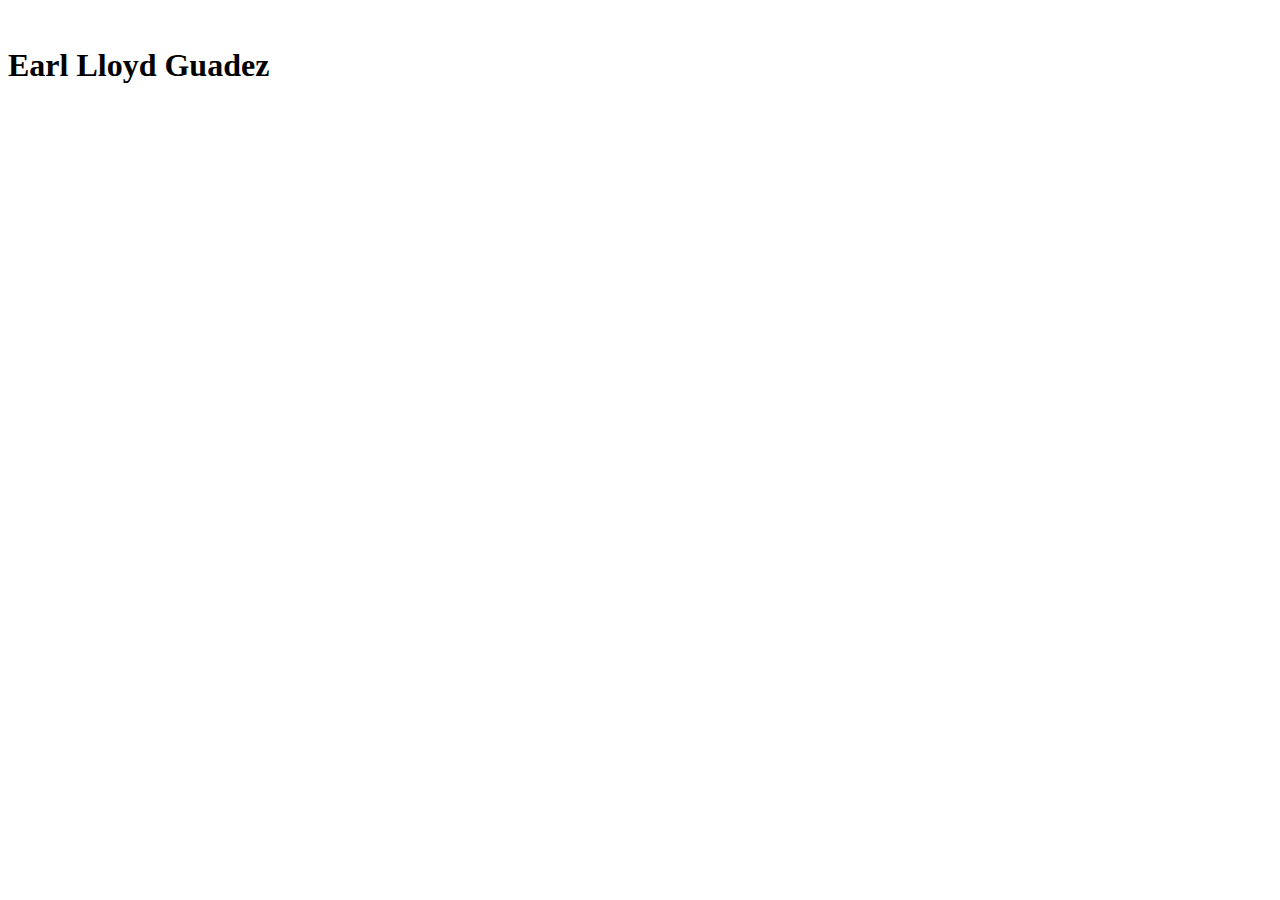
==== profile/index.html @ f392a618 "profile folder created" ====
<!DOCTYPE html>
<html lang="en">
  <head>
    <meta charset="UTF-8" />
    <meta name="viewport" content="width=device-width, initial-scale=1.0" />
    <meta http-equiv="X-UA-Compatible" content="ie=edge" />
    <title>Lloyd's Profile Page</title>
  </head>
  <body>
    <img src="" alt="" />
    <h1>Earl Lloyd Guadez</h1>
    <p></p>
  </body>
</html>
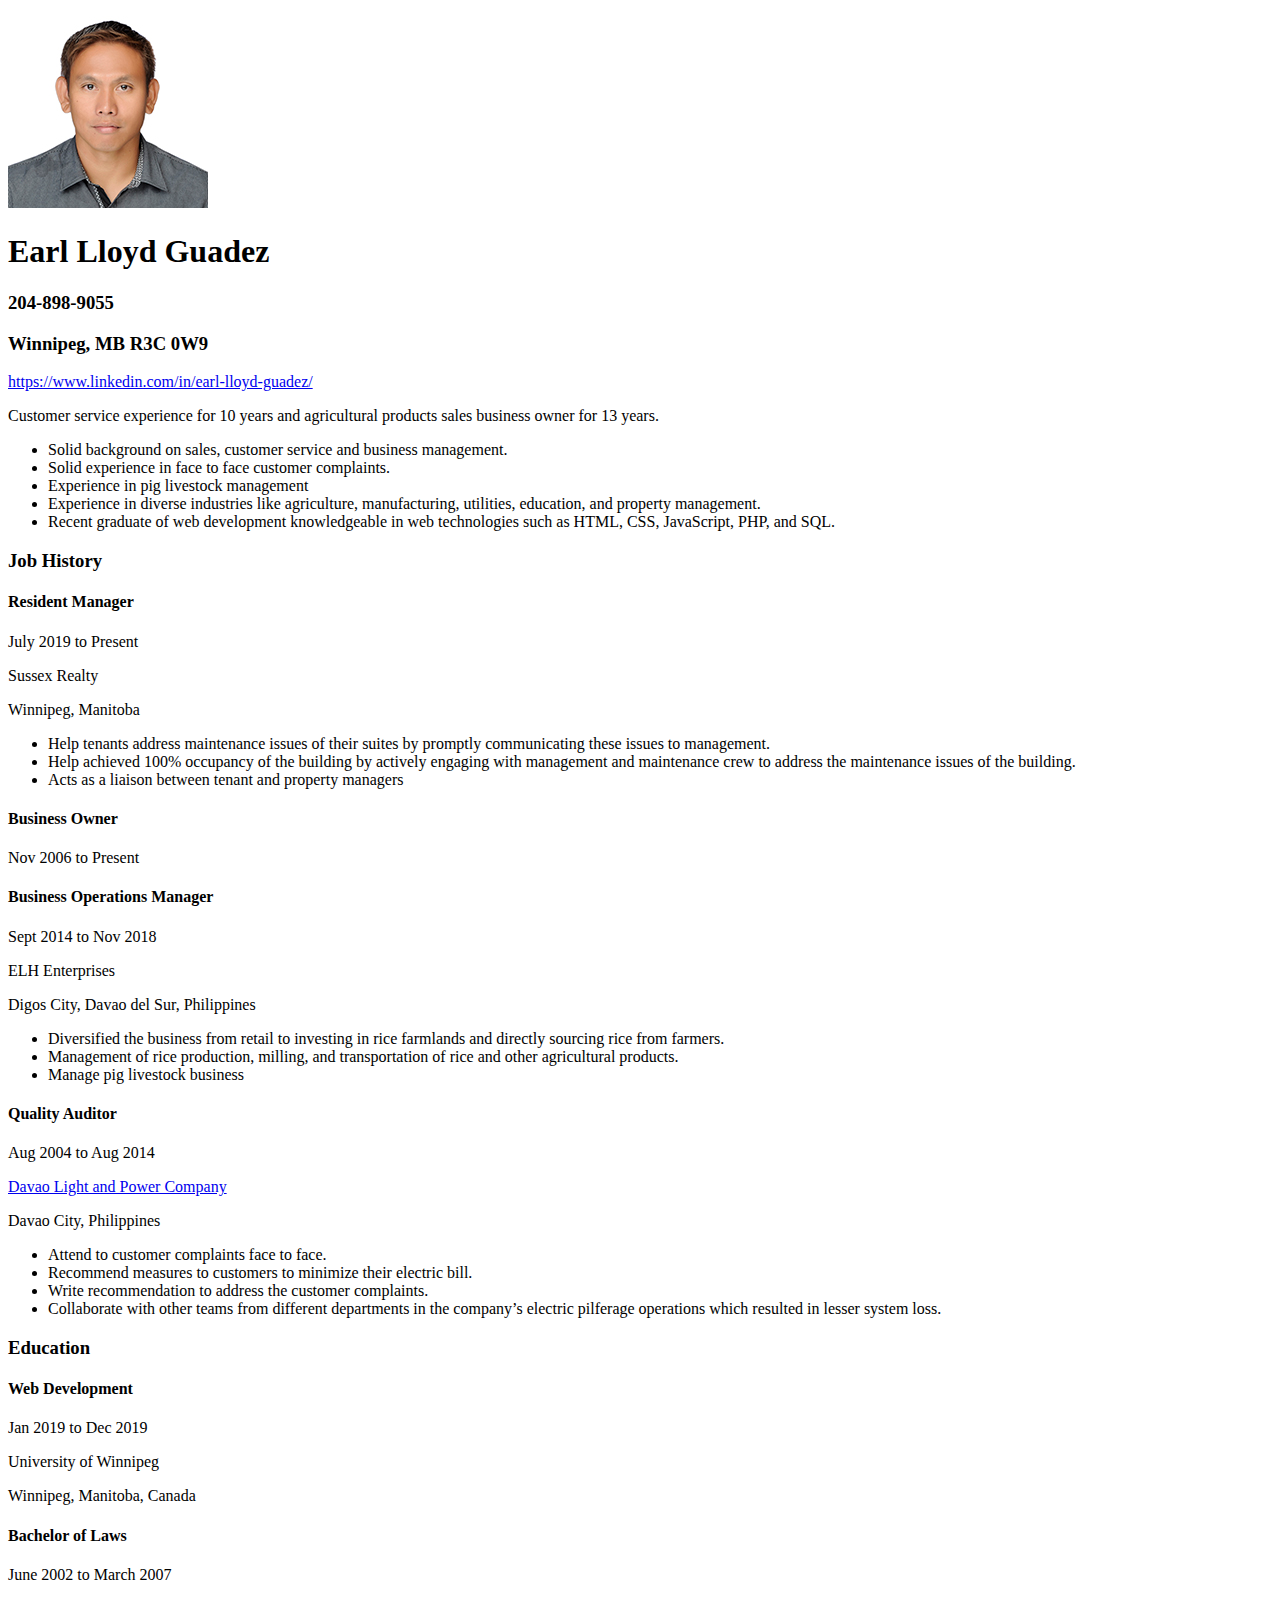
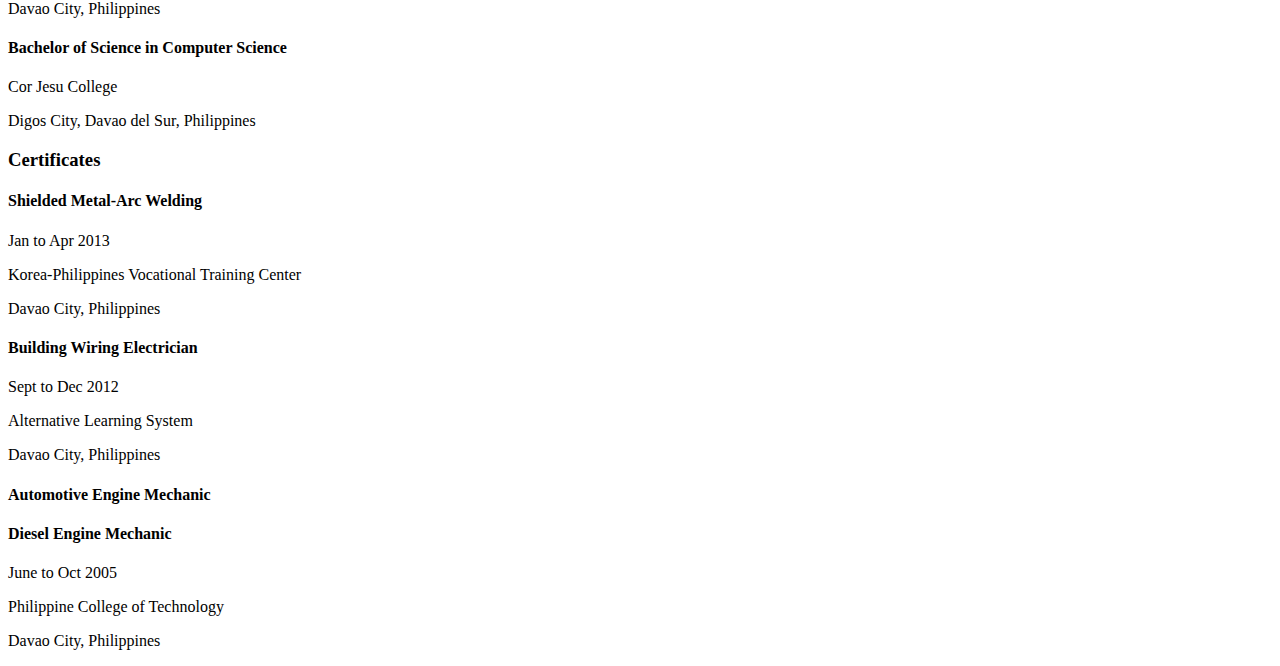
==== commit 0bafec9f: "profile page hmtl created" ====
--- a/profile/index.html
+++ b/profile/index.html
@@ -7,8 +7,113 @@
     <title>Lloyd's Profile Page</title>
   </head>
   <body>
-    <img src="" alt="" />
+    <img src="./images/lloyd200.jpg" alt="Earl Lloyd Guadez" />
     <h1>Earl Lloyd Guadez</h1>
+    <h3>204-898-9055</h3>
+    <h3>Winnipeg, MB R3C 0W9</h3>
+    <a href="https://www.linkedin.com/in/earl-lloyd-guadez-79253874/"
+      >https://www.linkedin.com/in/earl-lloyd-guadez/</a
+    >
+    <p>
+      Customer service experience for 10 years and agricultural products sales
+      business owner for 13 years.
+    </p>
+    <ul>
+      <li>
+        Solid background on sales, customer service and business management.
+      </li>
+      <li>Solid experience in face to face customer complaints.</li>
+      <li>Experience in pig livestock management</li>
+      <li>
+        Experience in diverse industries like agriculture, manufacturing,
+        utilities, education, and property management.
+      </li>
+      <li>
+        Recent graduate of web development knowledgeable in web technologies
+        such as HTML, CSS, JavaScript, PHP, and SQL.
+      </li>
+    </ul>
+
+    <h3>Job History</h3>
+    <h4>Resident Manager</h4>
+    <p>July 2019 to Present</p>
+    <p>Sussex Realty</p>
+    <p>Winnipeg, Manitoba</p>
+    <ul>
+      <li>
+        Help tenants address maintenance issues of their suites by promptly
+        communicating these issues to management.
+      </li>
+      <li>
+        Help achieved 100% occupancy of the building by actively engaging with
+        management and maintenance crew to address the maintenance issues of the
+        building.
+      </li>
+      <li>Acts as a liaison between tenant and property managers</li>
+    </ul>
+
+    <h4>Business Owner</h4>
+    <p>Nov 2006 to Present</p>
+    <h4>Business Operations Manager</h4>
+    <p>Sept 2014 to Nov 2018</p>
+    <p>ELH Enterprises</p>
+    <p>Digos City, Davao del Sur, Philippines</p>
+    <ul>
+      <li>
+        Diversified the business from retail to investing in rice farmlands and
+        directly sourcing rice from farmers.
+      </li>
+      <li>
+        Management of rice production, milling, and transportation of rice and
+        other agricultural products.
+      </li>
+      <li>Manage pig livestock business</li>
+    </ul>
     <p></p>
+
+    <h4>Quality Auditor</h4>
+    <p>Aug 2004 to Aug 2014</p>
+    <a href="https://www.davaolight.com/">Davao Light and Power Company</a>
+    <p>Davao City, Philippines</p>
+    <ul>
+      <li>Attend to customer complaints face to face.</li>
+      <li>Recommend measures to customers to minimize their electric bill.</li>
+      <li>Write recommendation to address the customer complaints.</li>
+      <li>
+        Collaborate with other teams from different departments in the company’s
+        electric pilferage operations which resulted in lesser system loss.
+      </li>
+    </ul>
+
+    <h3>Education</h3>
+    <h4>Web Development</h4>
+    <p>Jan 2019 to Dec 2019</p>
+    <p>University of Winnipeg</p>
+    <p>Winnipeg, Manitoba, Canada</p>
+
+    <h4>Bachelor of Laws</h4>
+    <p>June 2002 to March 2007</p>
+    <p>Davao City, Philippines</p>
+
+    <h4>Bachelor of Science in Computer Science</h4>
+    <p>Cor Jesu College</p>
+    <p>Digos City, Davao del Sur, Philippines</p>
+
+    <h3>Certificates</h3>
+    <h4>Shielded Metal-Arc Welding</h4>
+    <p>Jan to Apr 2013</p>
+    <p>Korea-Philippines Vocational Training Center</p>
+    <p>Davao City, Philippines</p>
+
+    <h4>Building Wiring Electrician</h4>
+    <p>Sept to Dec 2012</p>
+    <p>Alternative Learning System</p>
+    <p>Davao City, Philippines</p>
+
+    <h4>Automotive Engine Mechanic</h4>
+    <h4>Diesel Engine Mechanic</h4>
+    <p>June to Oct 2005</p>
+    <p>Philippine College of Technology</p>
+    <p>Davao City, Philippines</p>
   </body>
 </html>
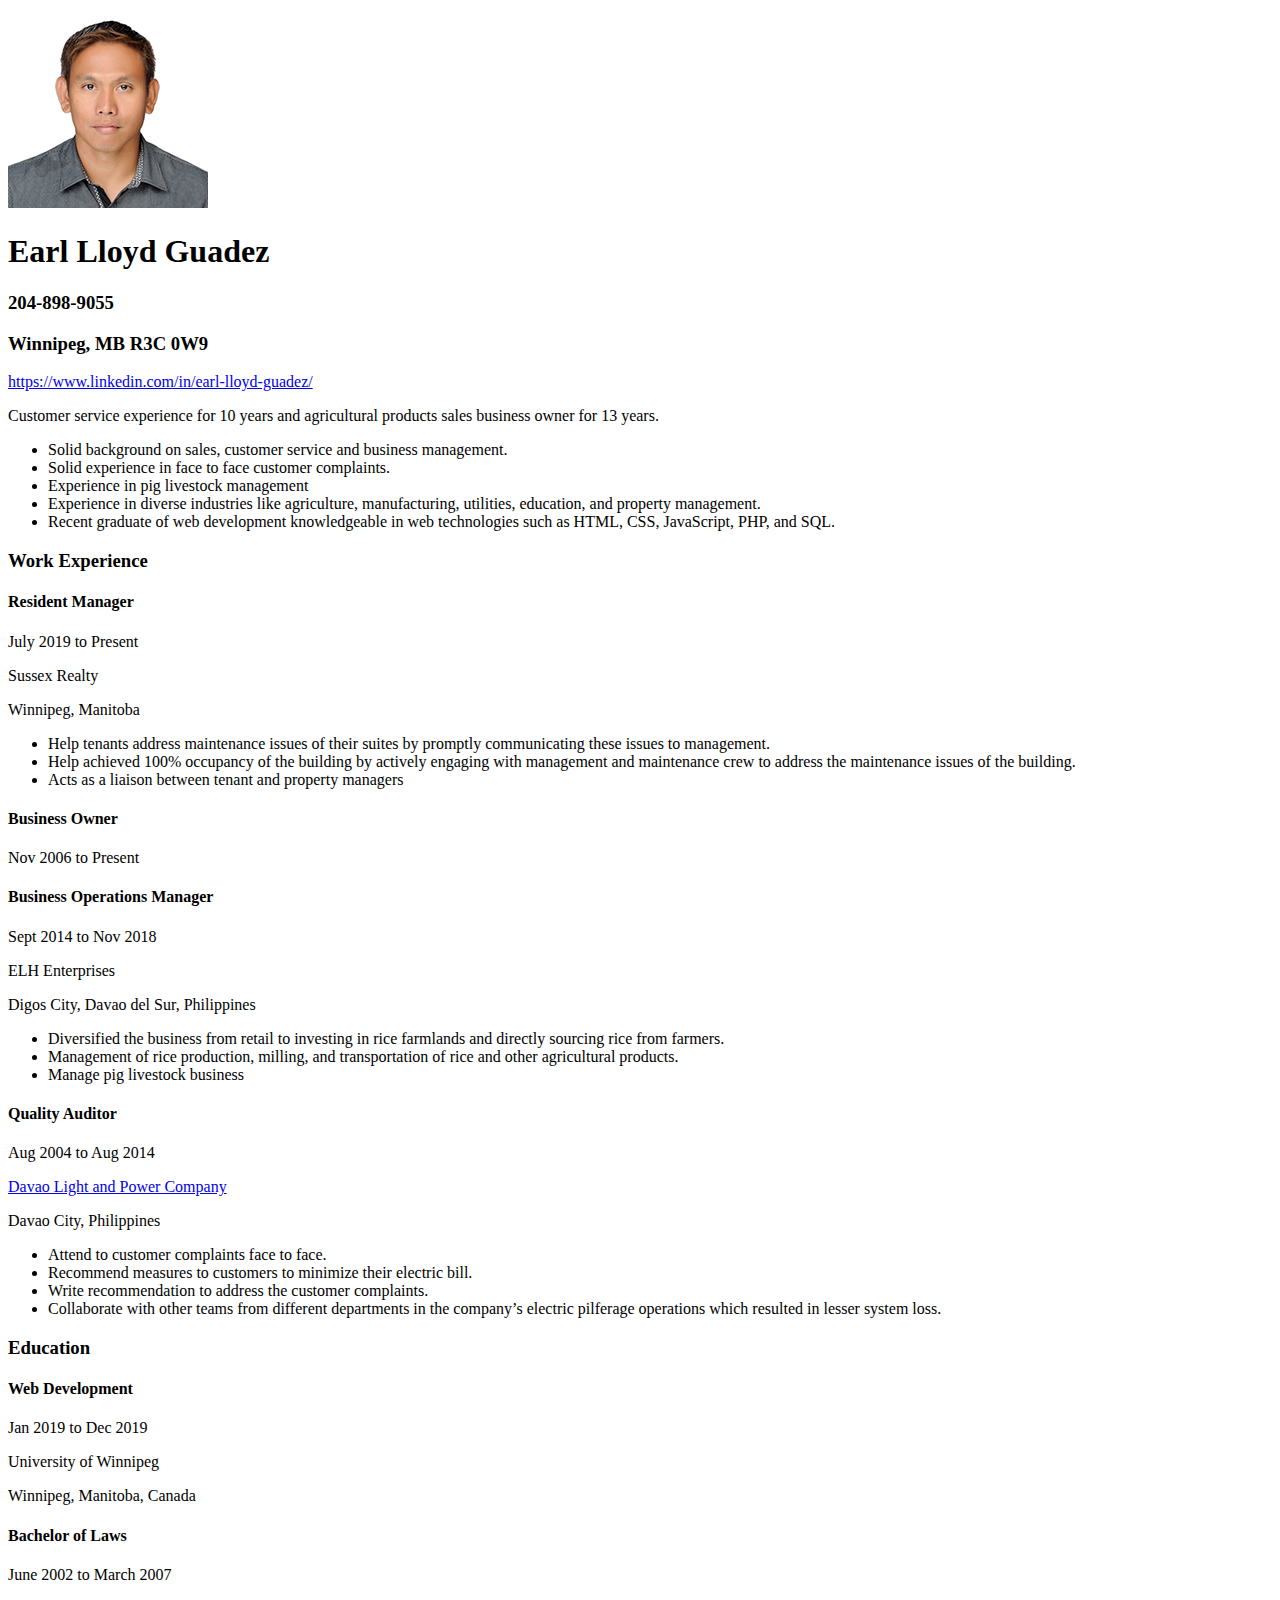
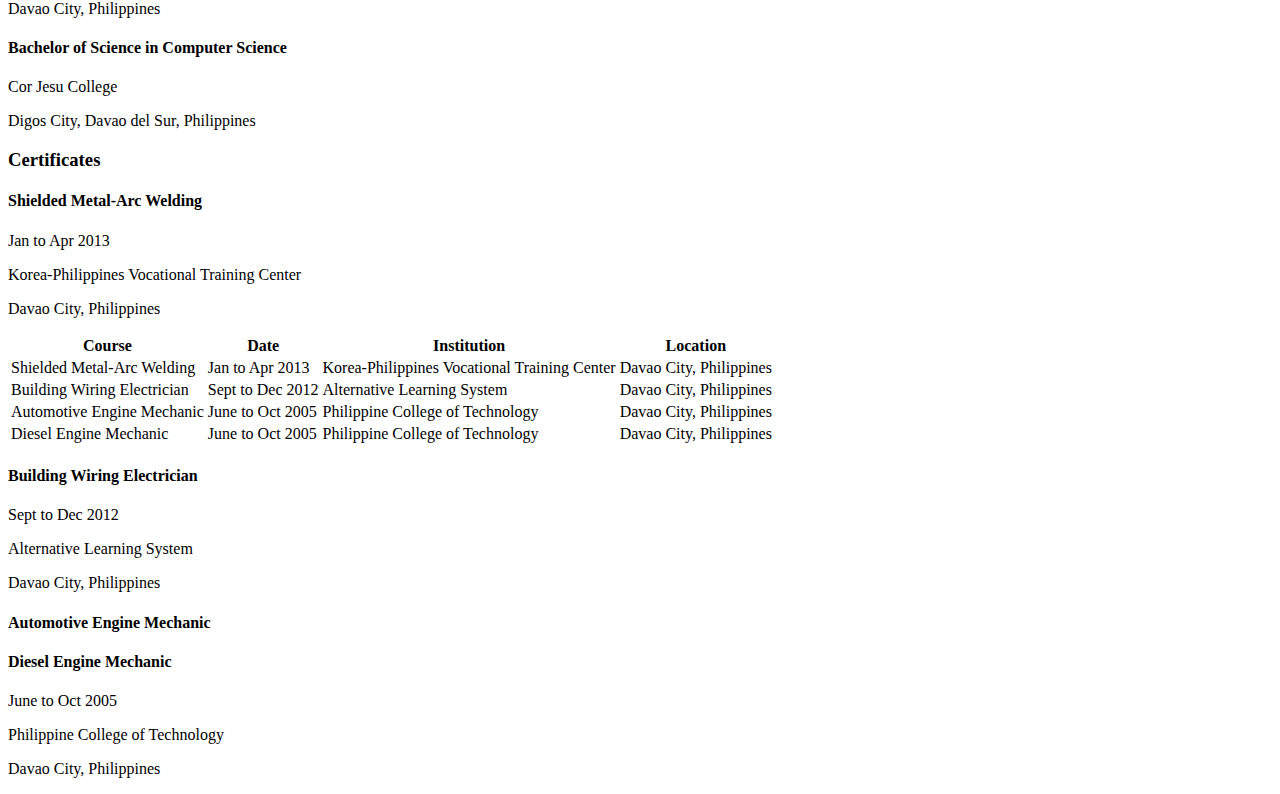
==== commit 55a8e136: "tags added: table, thead, tbody, tfooter, th, td, tr" ====
--- a/profile/index.html
+++ b/profile/index.html
@@ -34,7 +34,7 @@
       </li>
     </ul>
 
-    <h3>Job History</h3>
+    <h3>Work Experience</h3>
     <h4>Resident Manager</h4>
     <p>July 2019 to Present</p>
     <p>Sussex Realty</p>
@@ -104,6 +104,46 @@
     <p>Jan to Apr 2013</p>
     <p>Korea-Philippines Vocational Training Center</p>
     <p>Davao City, Philippines</p>
+    <table>
+      <thead>
+        <tr>
+          <th>Course</th>
+          <th>Date</th>
+          <th>Institution</th>
+          <th>Location</th>
+        </tr>
+      </thead>
+
+      <tbody>
+        <td>Shielded Metal-Arc Welding</td>
+        <td>Jan to Apr 2013</td>
+        <td>Korea-Philippines Vocational Training Center</td>
+        <td>Davao City, Philippines</td>
+
+        <tr>
+          <td>Building Wiring Electrician</td>
+          <td>Sept to Dec 2012</td>
+          <td>Alternative Learning System</td>
+          <td>Davao City, Philippines</td>
+        </tr>
+
+        <tr>
+          <td>Automotive Engine Mechanic</td>
+          <td>June to Oct 2005</td>
+          <td>Philippine College of Technology</td>
+          <td>Davao City, Philippines</td>
+        </tr>
+
+        <tr>
+          <td>Diesel Engine Mechanic</td>
+          <td>June to Oct 2005</td>
+          <td>Philippine College of Technology</td>
+          <td>Davao City, Philippines</td>
+        </tr>
+      </tbody>
+
+      <tfoot></tfoot>
+    </table>
 
     <h4>Building Wiring Electrician</h4>
     <p>Sept to Dec 2012</p>
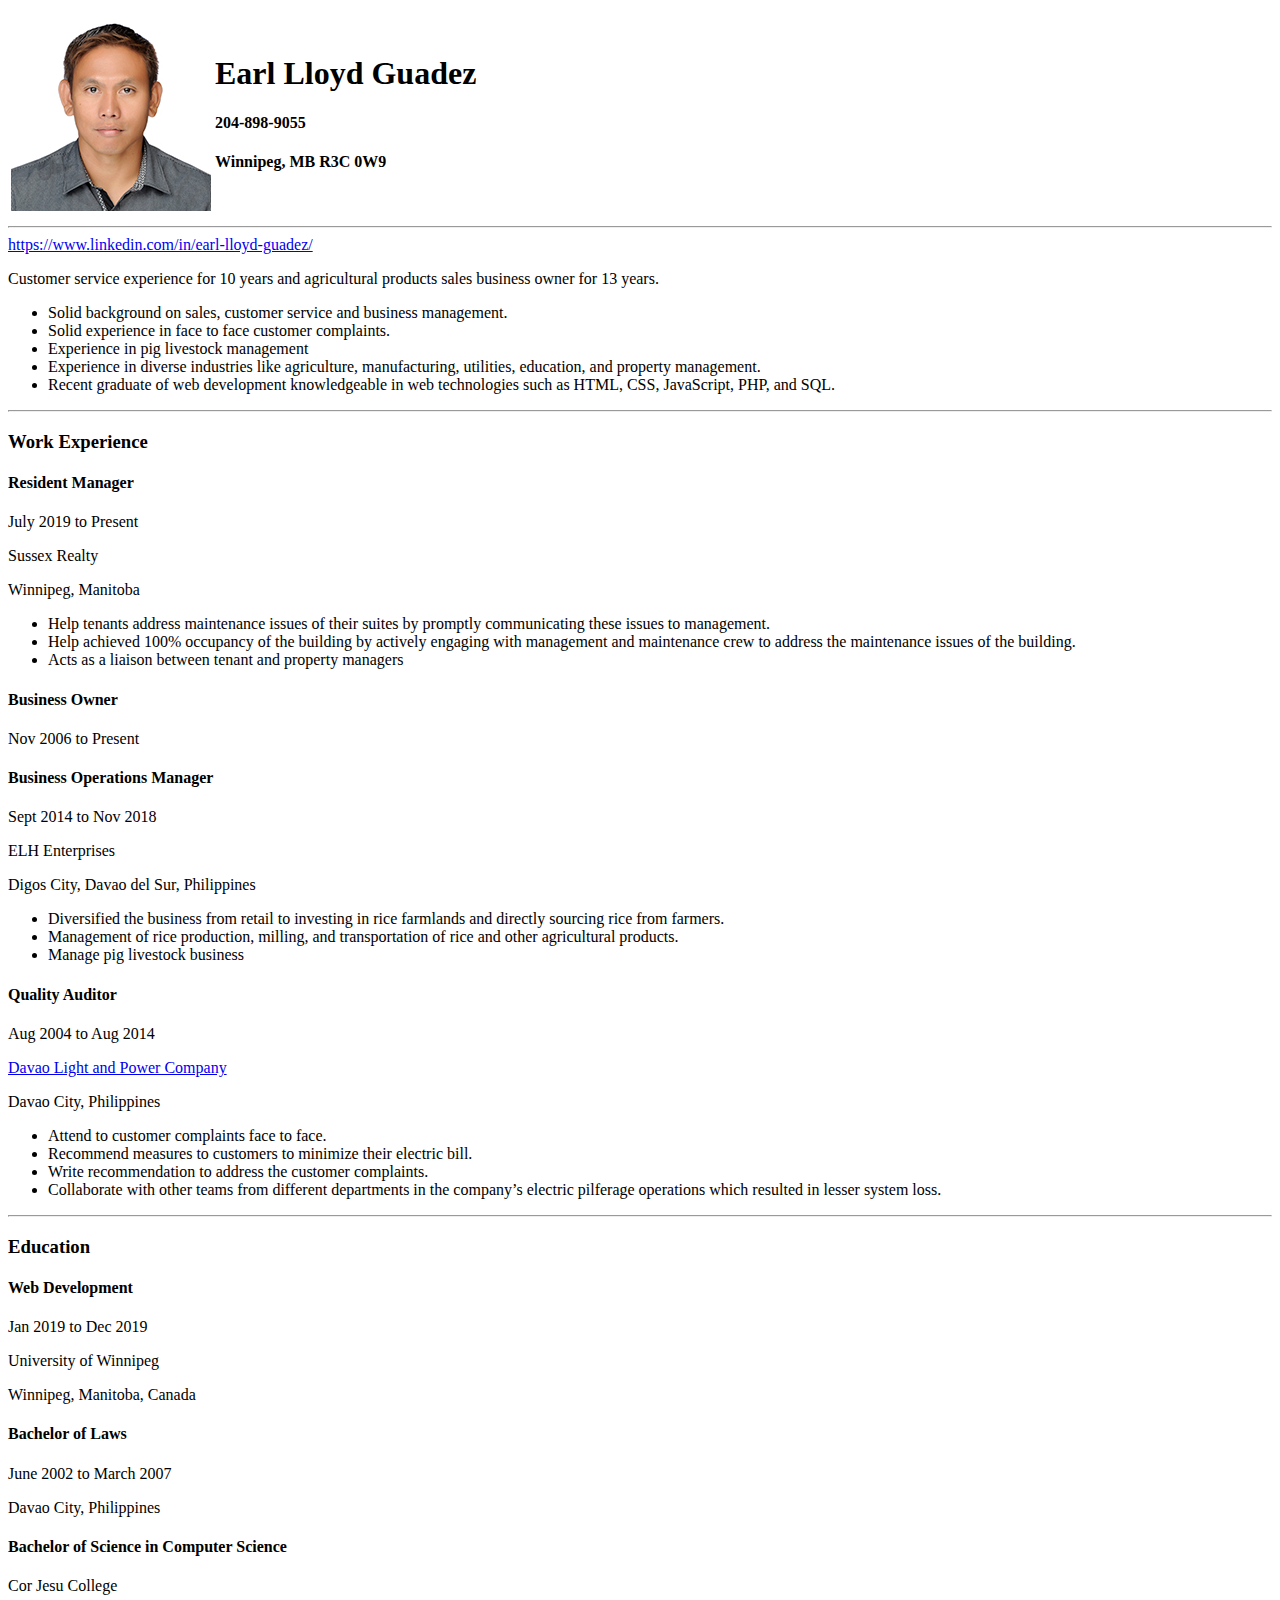
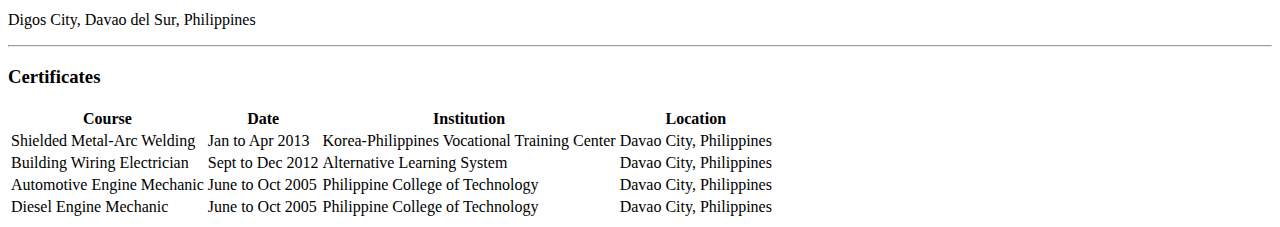
==== commit a2ac1ea8: "top poetion of the page updated" ====
--- a/profile/index.html
+++ b/profile/index.html
@@ -7,10 +7,18 @@
     <title>Lloyd's Profile Page</title>
   </head>
   <body>
-    <img src="./images/lloyd200.jpg" alt="Earl Lloyd Guadez" />
-    <h1>Earl Lloyd Guadez</h1>
-    <h3>204-898-9055</h3>
-    <h3>Winnipeg, MB R3C 0W9</h3>
+    <table>
+      <tr>
+        <td><img src="./images/lloyd200.jpg" alt="Earl Lloyd Guadez" /></td>
+        <td>
+          <h1>Earl Lloyd Guadez</h1>
+          <h4>204-898-9055</h4>
+          <h4>Winnipeg, MB R3C 0W9</h4>
+        </td>
+      </tr>
+    </table>
+
+    <hr />
     <a href="https://www.linkedin.com/in/earl-lloyd-guadez-79253874/"
       >https://www.linkedin.com/in/earl-lloyd-guadez/</a
     >
@@ -33,7 +41,7 @@
         such as HTML, CSS, JavaScript, PHP, and SQL.
       </li>
     </ul>
-
+    <hr />
     <h3>Work Experience</h3>
     <h4>Resident Manager</h4>
     <p>July 2019 to Present</p>
@@ -84,7 +92,7 @@
         electric pilferage operations which resulted in lesser system loss.
       </li>
     </ul>
-
+    <hr />
     <h3>Education</h3>
     <h4>Web Development</h4>
     <p>Jan 2019 to Dec 2019</p>
@@ -98,12 +106,9 @@
     <h4>Bachelor of Science in Computer Science</h4>
     <p>Cor Jesu College</p>
     <p>Digos City, Davao del Sur, Philippines</p>
+    <hr />
+    <h3>Certificates</h3>
 
-    <h3>Certificates</h3>
-    <h4>Shielded Metal-Arc Welding</h4>
-    <p>Jan to Apr 2013</p>
-    <p>Korea-Philippines Vocational Training Center</p>
-    <p>Davao City, Philippines</p>
     <table>
       <thead>
         <tr>
@@ -144,16 +149,5 @@
 
       <tfoot></tfoot>
     </table>
-
-    <h4>Building Wiring Electrician</h4>
-    <p>Sept to Dec 2012</p>
-    <p>Alternative Learning System</p>
-    <p>Davao City, Philippines</p>
-
-    <h4>Automotive Engine Mechanic</h4>
-    <h4>Diesel Engine Mechanic</h4>
-    <p>June to Oct 2005</p>
-    <p>Philippine College of Technology</p>
-    <p>Davao City, Philippines</p>
   </body>
 </html>
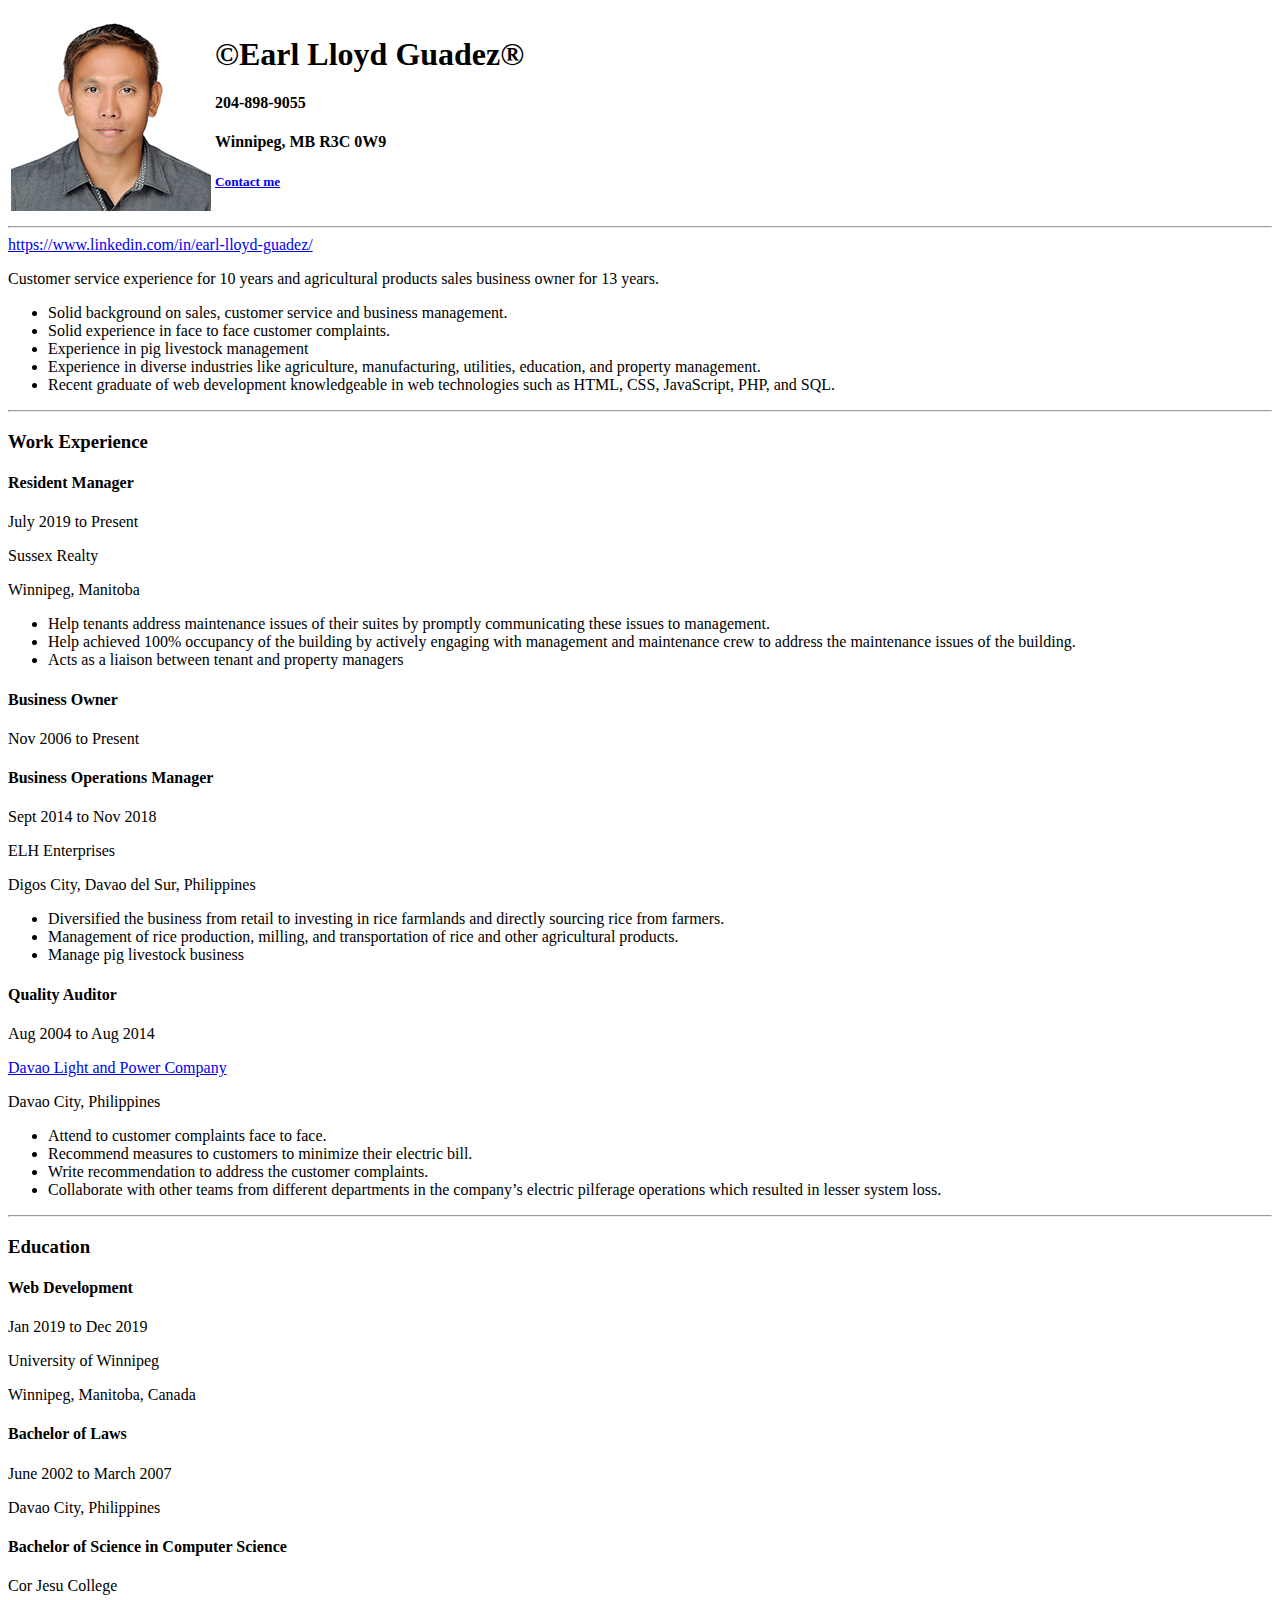
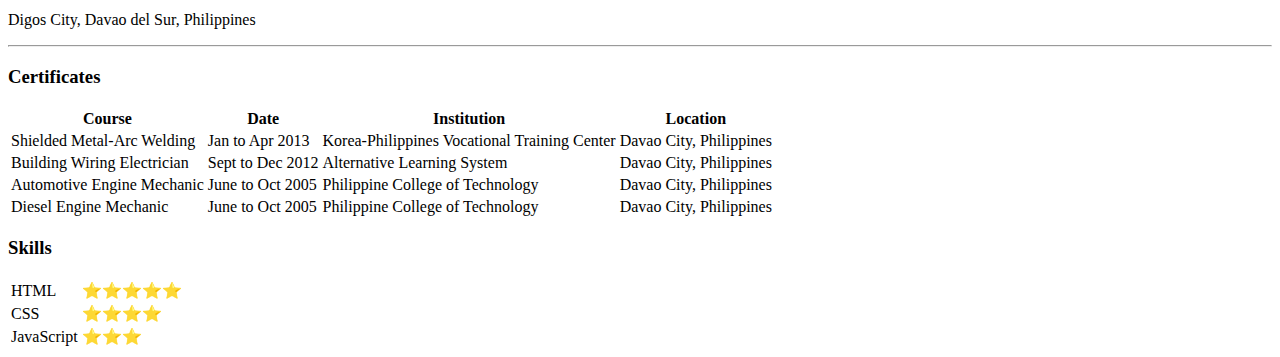
==== commit 9e6a6111: "tags: adding form tags" ====
--- a/profile/index.html
+++ b/profile/index.html
@@ -11,9 +11,10 @@
       <tr>
         <td><img src="./images/lloyd200.jpg" alt="Earl Lloyd Guadez" /></td>
         <td>
-          <h1>Earl Lloyd Guadez</h1>
+          <h1>©Earl Lloyd Guadez®</h1>
           <h4>204-898-9055</h4>
           <h4>Winnipeg, MB R3C 0W9</h4>
+          <a href="./contact.html"><h5>Contact me</h5></a>
         </td>
       </tr>
     </table>
@@ -149,5 +150,20 @@
 
       <tfoot></tfoot>
     </table>
+    <h3>Skills</h3>
+    <table>
+      <tr>
+        <td>HTML</td>
+        <td>⭐⭐⭐⭐⭐</td>
+      </tr>
+      <tr>
+        <td>CSS</td>
+        <td>⭐⭐⭐⭐</td>
+      </tr>
+      <tr>
+        <td>JavaScript</td>
+        <td>⭐⭐⭐</td>
+      </tr>
+    </table>
   </body>
 </html>
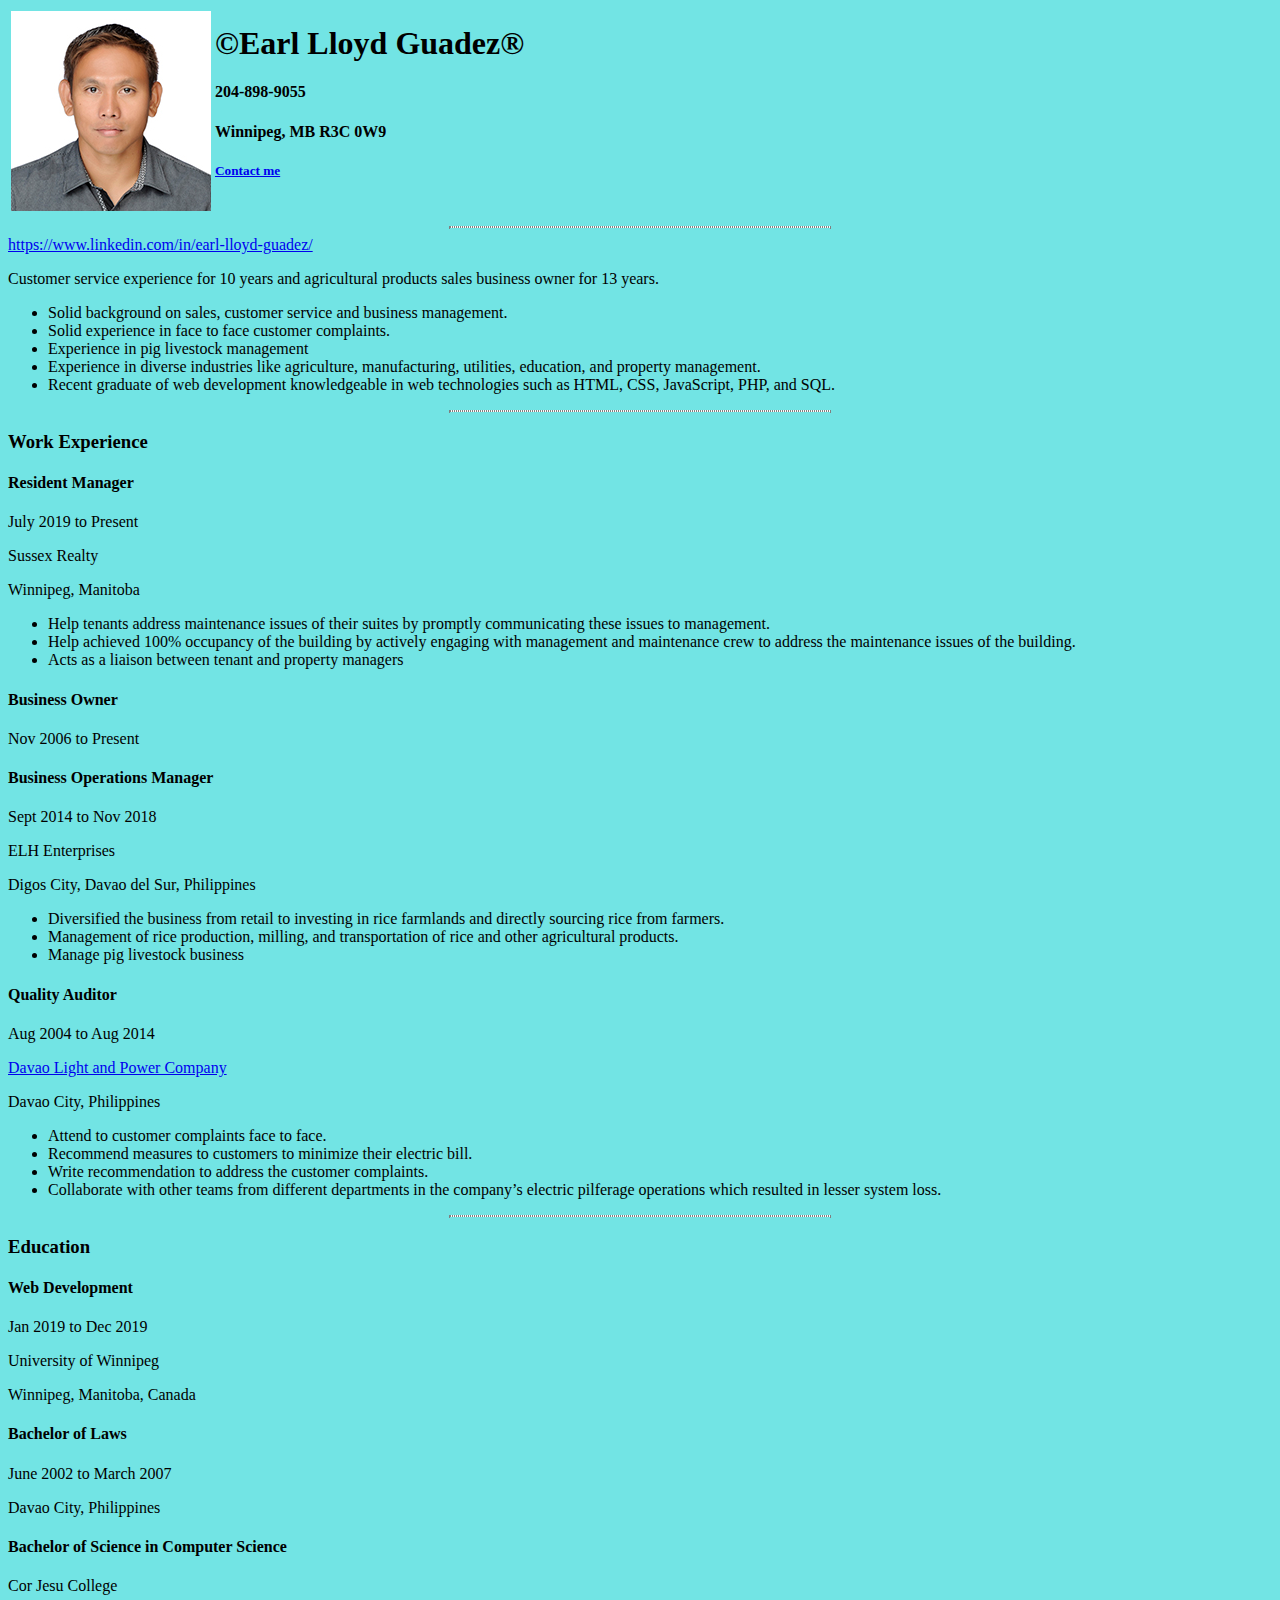
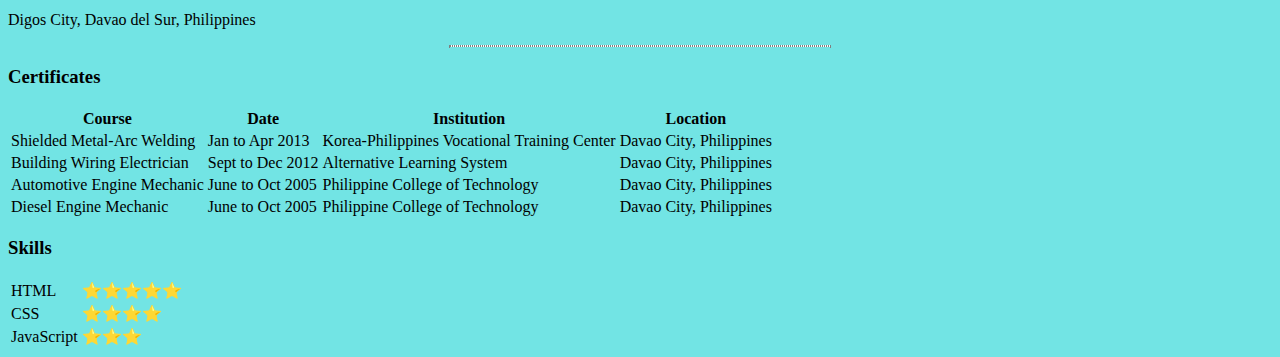
==== commit 78fcb110: "css codes added" ====
--- a/profile/index.html
+++ b/profile/index.html
@@ -4,15 +4,17 @@
     <meta charset="UTF-8" />
     <meta name="viewport" content="width=device-width, initial-scale=1.0" />
     <meta http-equiv="X-UA-Compatible" content="ie=edge" />
+    <link rel="stylesheet" href="css/styles.css">
     <title>Lloyd's Profile Page</title>
+    
   </head>
   <body>
     <table>
       <tr>
         <td><img src="./images/lloyd200.jpg" alt="Earl Lloyd Guadez" /></td>
         <td>
-          <h1>©Earl Lloyd Guadez®</h1>
-          <h4>204-898-9055</h4>
+          <h1 style="margin: 0px;">©Earl Lloyd Guadez®</h1>
+          <h4 class="">204-898-9055</h4>
           <h4>Winnipeg, MB R3C 0W9</h4>
           <a href="./contact.html"><h5>Contact me</h5></a>
         </td>
@@ -165,5 +167,4 @@
         <td>⭐⭐⭐</td>
       </tr>
     </table>
-  </body>
-</html>
+  </body--- a/profile/css/styles.css
+++ b/profile/css/styles.css
@@ -0,0 +1,9 @@
+body {
+  background-color: rgb(114, 228, 228);
+}
+
+hr {
+  background-color: #ffffff;
+  border-style: dotted;
+  width: 30%;
+}
